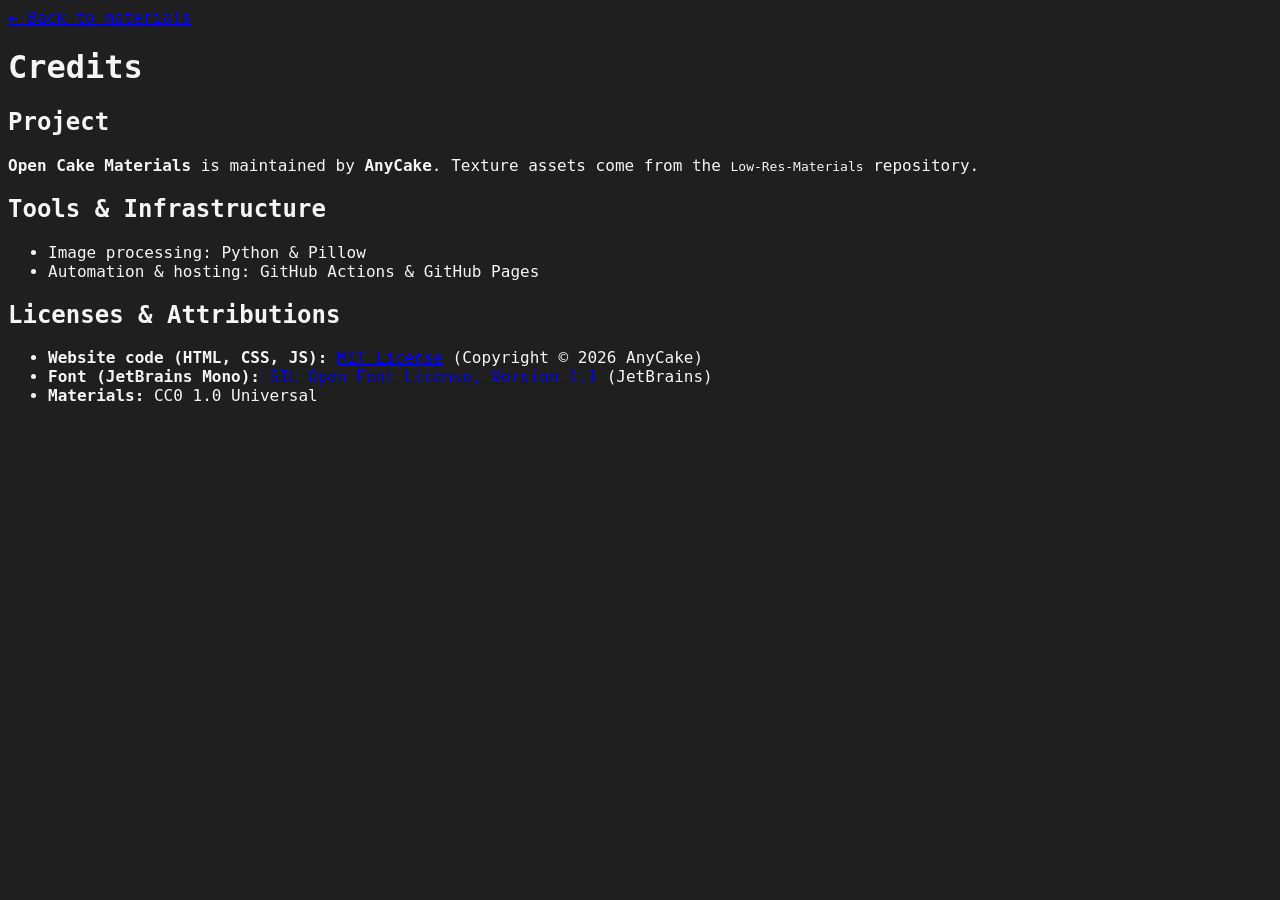
==== credits.html @ 0b51e577 "Add files via upload" ====
<!DOCTYPE html>
<html lang="en">
<head>
  <meta charset="UTF-8">
  <meta name="viewport" content="width=device-width, initial-scale=1.0">
  <title>Credits — Open Cake Materials</title>
  <link rel="stylesheet" href="style.css">
</head>
<body>
  <header>
    <nav aria-label="Breadcrumb">
      <a href="index.html">&larr; Back to materials</a>
    </nav>
    <h1>Credits</h1>
  </header>

  <main>
    <section>
      <h2>Project</h2>
      <p>
        <strong>Open Cake Materials</strong> is maintained by <strong>AnyCake</strong>.
        Texture assets come from the <code>Low-Res-Materials</code> repository.
      </p>
    </section>

    <section>
      <h2>Tools &amp; Infrastructure</h2>
      <ul>
        <li>Image processing: Python &amp; Pillow</li>
        <li>Automation &amp; hosting: GitHub Actions &amp; GitHub Pages</li>
      </ul>
    </section>

    <section>
      <h2>Licenses &amp; Attributions</h2>
      <ul>
        <li>
          <strong>Website code (HTML, CSS, JS):</strong>
          <a href="LICENSE">MIT License</a> (Copyright &copy; 2026 AnyCake)
        </li>
        <li>
          <strong>Font (JetBrains Mono):</strong>
          <a href="OFL.txt">SIL Open Font License, Version 1.1</a> (JetBrains)
        </li>
        <li>
          <strong>Materials:</strong> CC0 1.0 Universal
        </li>
      </ul>
    </section>
  </main>

</body>
</html>
---- style.css ----
@font-face {
  font-family: "JetBrains Mono";
  src: url("fonts/JetBrainsMono-VariableFont_wght.ttf") format("truetype");
  font-weight: 400;
  font-style: normal;
  font-display: swap;
}

body {
  font-family: "JetBrains Mono", monospace;
  background-color: #1f1f1f;
  color: #f5f5f5;
}
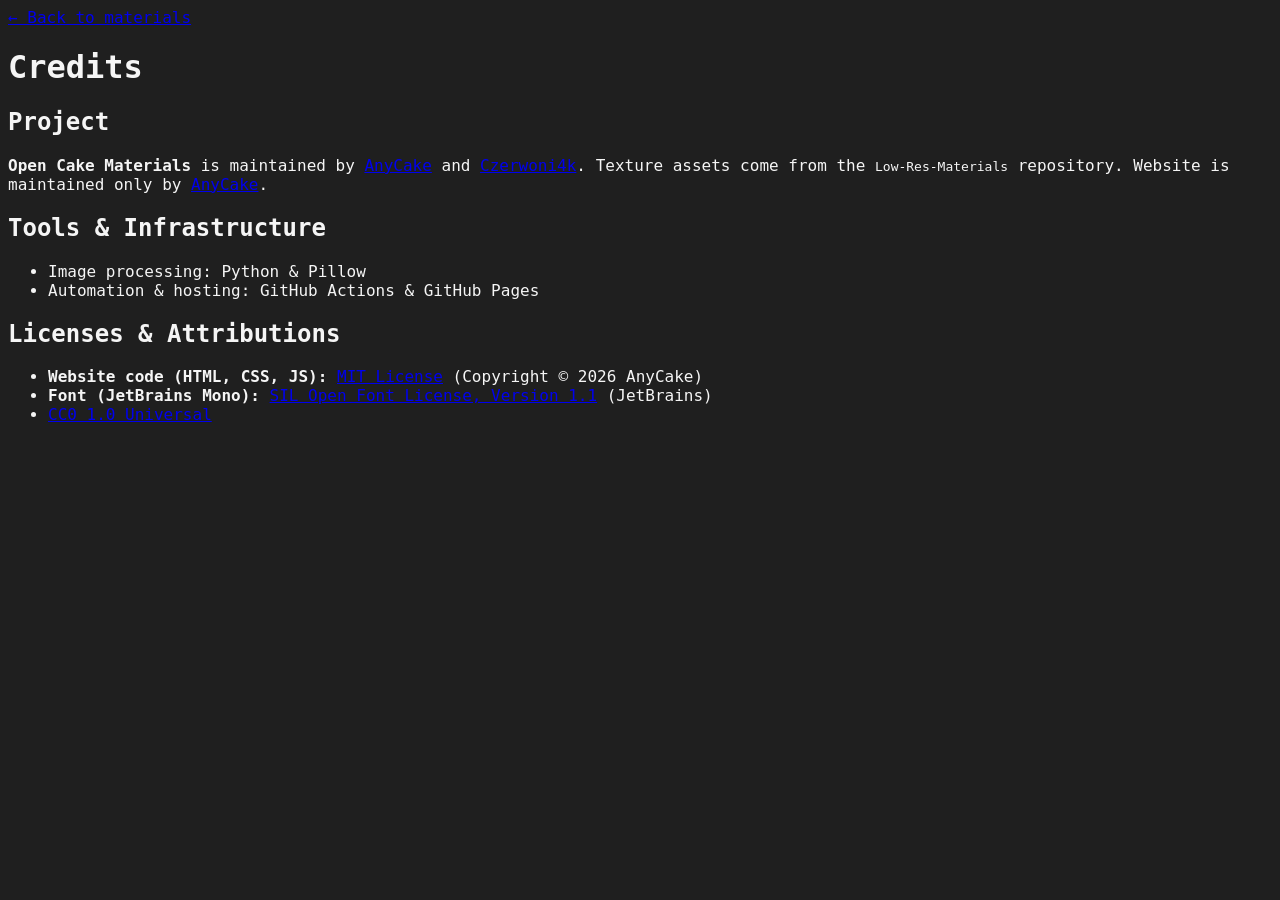
==== commit 93f88878: "Update credits.html" ====
--- a/credits.html
+++ b/credits.html
@@ -18,8 +18,8 @@
     <section>
       <h2>Project</h2>
       <p>
-        <strong>Open Cake Materials</strong> is maintained by <strong>AnyCake</strong>.
-        Texture assets come from the <code>Low-Res-Materials</code> repository.
+        <strong>Open Cake Materials</strong> is maintained by <a href="https://github.com/AnyCake">AnyCake</a> and <a href="https://github.com/Czerwoni4k">Czerwoni4k</a>.
+        Texture assets come from the <code>Low-Res-Materials</code> repository. Website is maintained only by <a href="https://github.com/AnyCake">AnyCake</a>.
       </p>
     </section>
 
@@ -36,18 +36,18 @@
       <ul>
         <li>
           <strong>Website code (HTML, CSS, JS):</strong>
-          <a href="LICENSE">MIT License</a> (Copyright &copy; 2026 AnyCake)
+          <a href="https://github.com/Open-Cake-Materials/Open-Cake-Materials.github.io/blob/main/LICENSE">MIT License</a> (Copyright &copy; 2026 AnyCake)
         </li>
         <li>
           <strong>Font (JetBrains Mono):</strong>
           <a href="OFL.txt">SIL Open Font License, Version 1.1</a> (JetBrains)
         </li>
         <li>
-          <strong>Materials:</strong> CC0 1.0 Universal
+          <a href="https://github.com/Open-Cake-Materials/Low-Res-Materials/blob/main/LICENSE">CC0 1.0 Universal</a>
         </li>
       </ul>
     </section>
   </main>
 
 </body>
-</html>+</html>
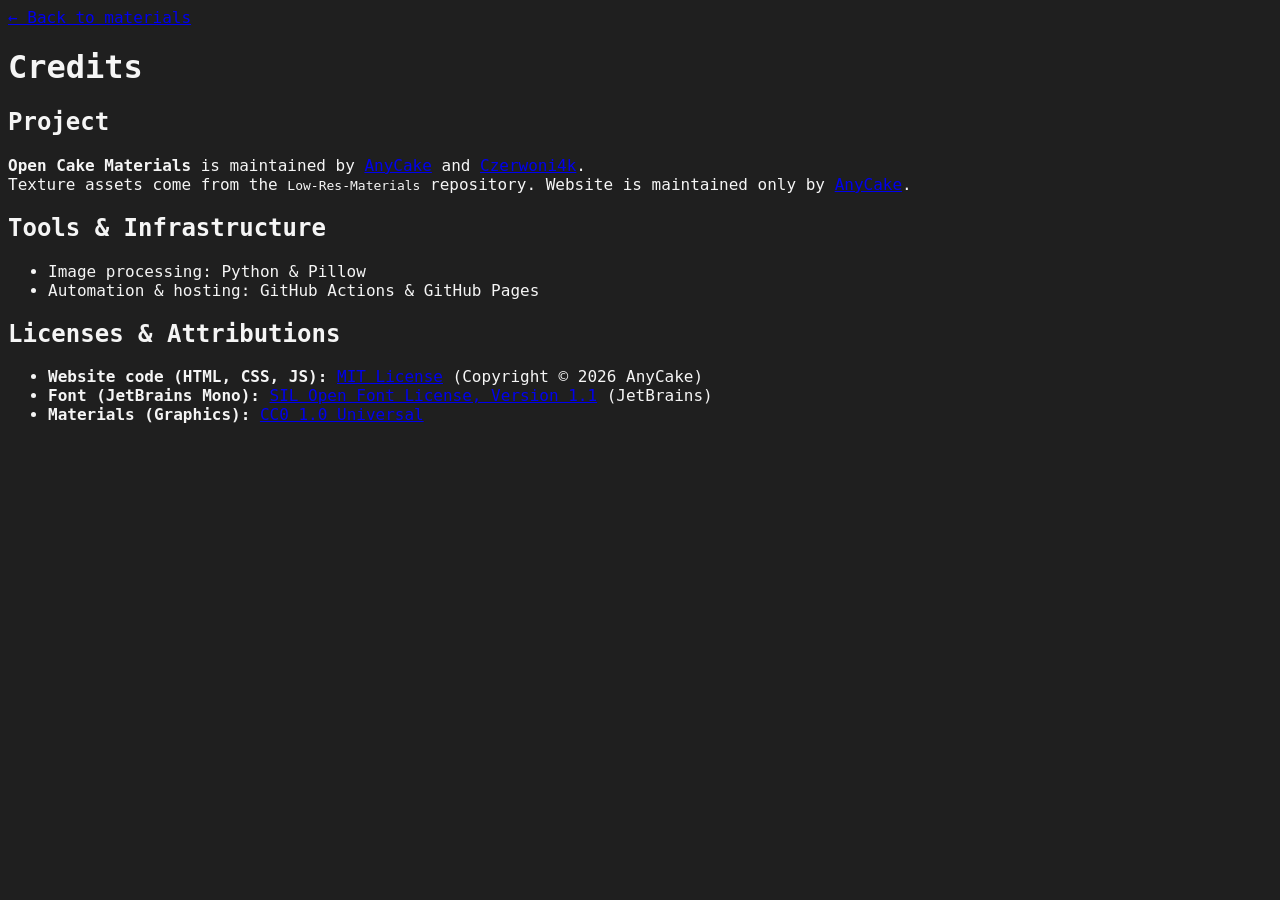
==== commit 6ac47f2e: "Update credits.html" ====
--- a/credits.html
+++ b/credits.html
@@ -18,7 +18,7 @@
     <section>
       <h2>Project</h2>
       <p>
-        <strong>Open Cake Materials</strong> is maintained by <a href="https://github.com/AnyCake">AnyCake</a> and <a href="https://github.com/Czerwoni4k">Czerwoni4k</a>.
+        <strong>Open Cake Materials</strong> is maintained by <a href="https://github.com/AnyCake">AnyCake</a> and <a href="https://github.com/Czerwoni4k">Czerwoni4k</a>.</br>
         Texture assets come from the <code>Low-Res-Materials</code> repository. Website is maintained only by <a href="https://github.com/AnyCake">AnyCake</a>.
       </p>
     </section>
@@ -43,6 +43,7 @@
           <a href="OFL.txt">SIL Open Font License, Version 1.1</a> (JetBrains)
         </li>
         <li>
+          <strong>Materials (Graphics):</strong>
           <a href="https://github.com/Open-Cake-Materials/Low-Res-Materials/blob/main/LICENSE">CC0 1.0 Universal</a>
         </li>
       </ul>
